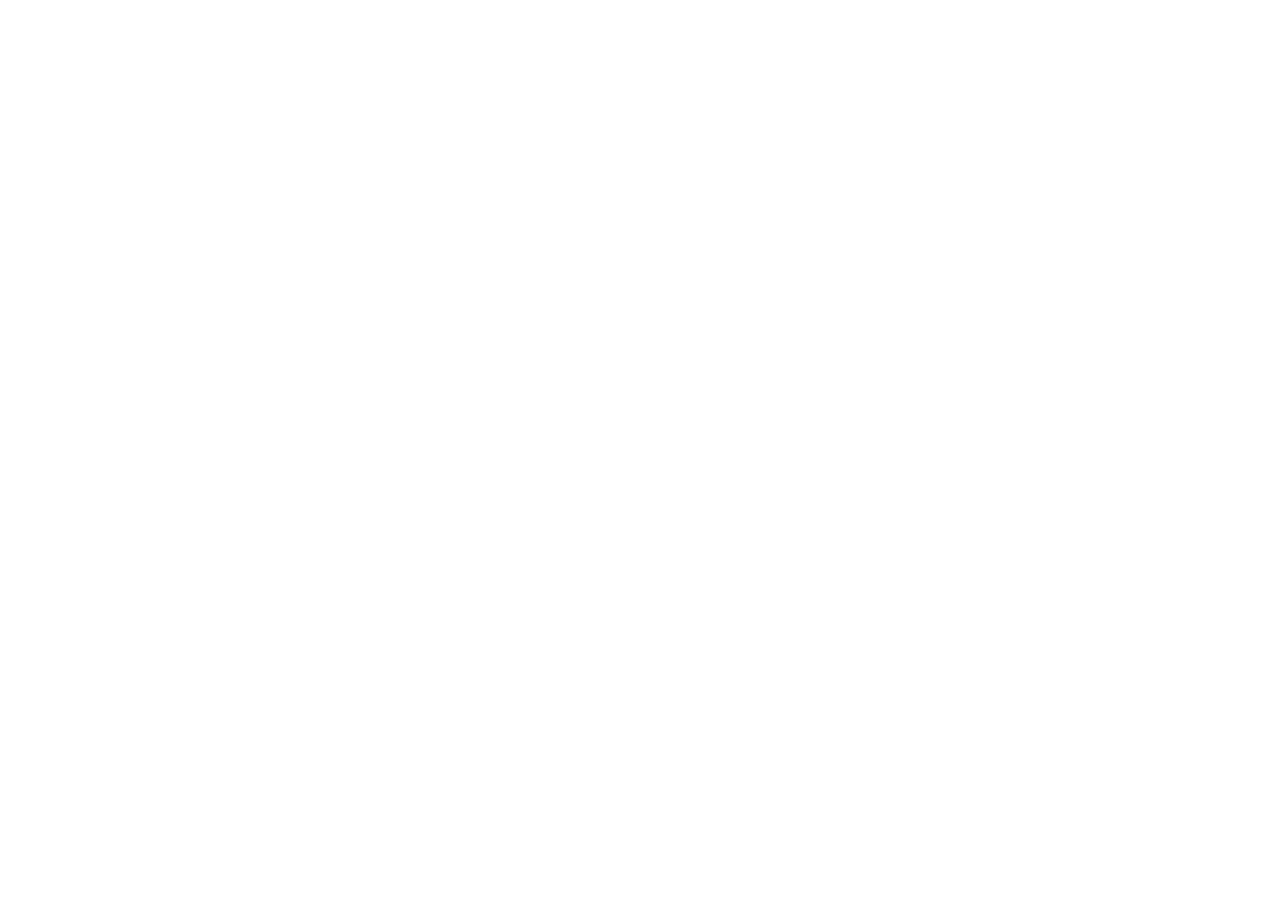
==== project 02/fundo03.html @ 9de067b8 "actual" ====
<!DOCTYPE html>
<html lang="en">
<head>
    <meta charset="UTF-8">
    <meta name="viewport" content="width=device-width, initial-scale=1.0">
    <title>teste de posição dos fundos</title>
</head>
<body>
    <div>

    </div>
    
    <div>

    </div>

    <div>

    </div>
</body>
</html>
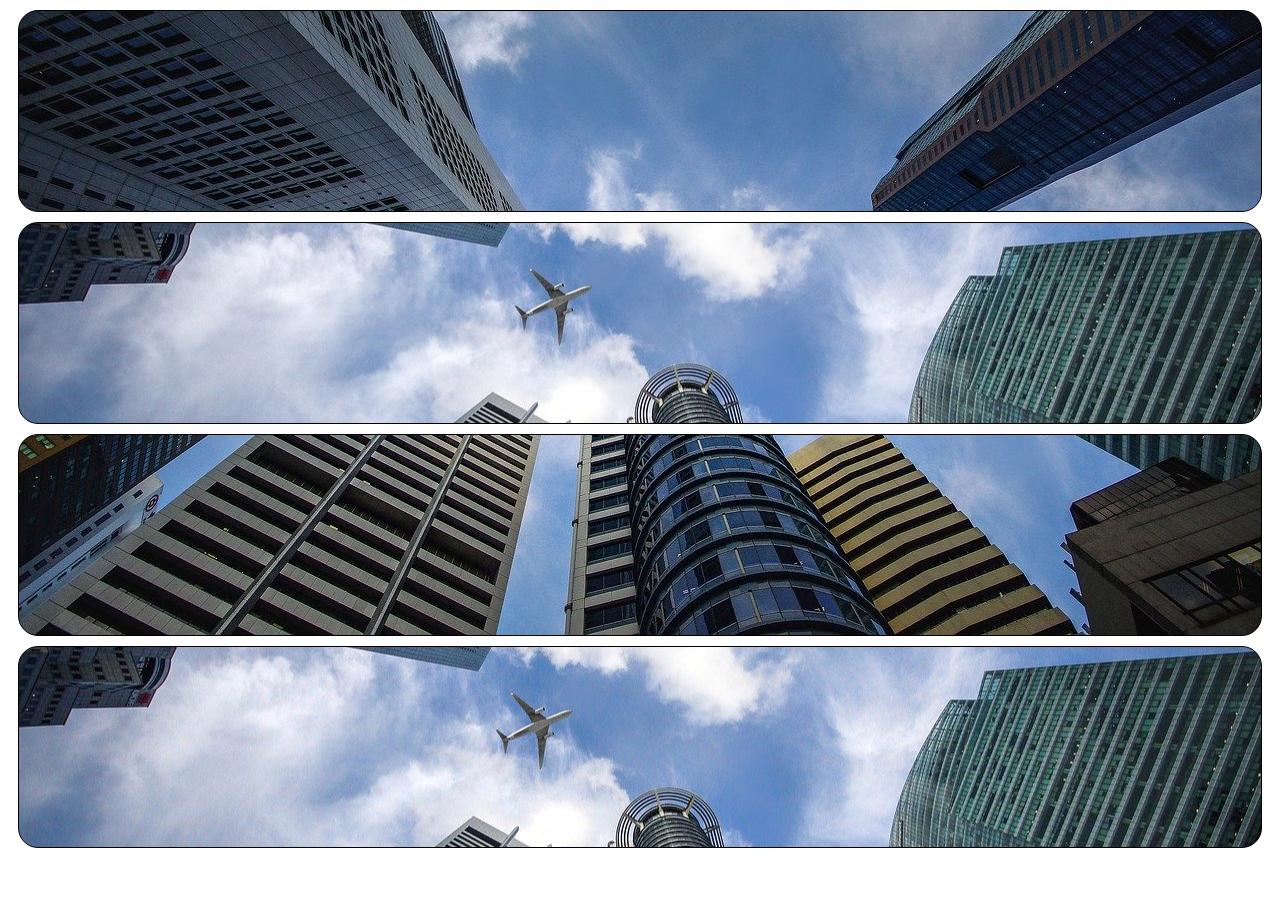
==== commit ced78089: "Update fundo03.html" ====
--- a/project 02/fundo03.html
+++ b/project 02/fundo03.html
@@ -4,17 +4,43 @@
     <meta charset="UTF-8">
     <meta name="viewport" content="width=device-width, initial-scale=1.0">
     <title>teste de posição dos fundos</title>
+    <style>
+        div.bloco{
+            background-image: url('imagens/wallpaper002.jpg');
+         height: 200px;
+         border: 1px solid black;
+         border-radius: 20px;
+         margin: 10px;
+        }
+
+        div#q1{
+            background-position: left top;
+        }
+        div#q2 {
+            background-position: left center;
+        }
+        div#q3{
+            background-position: right bottom;
+        }
+        div#q4{
+            background-position: center center;
+        }
+    </style>
 </head>
 <body>
-    <div>
-
-    </div>
-    
-    <div>
+    <div class="bloco" id="q1">
 
     </div>
 
-    <div>
+    <div class="bloco" id="q2">
+
+    </div>
+
+    <div class="bloco" id="q3">
+
+    </div>
+
+    <div class="bloco" id="q4">
 
     </div>
 </body>
